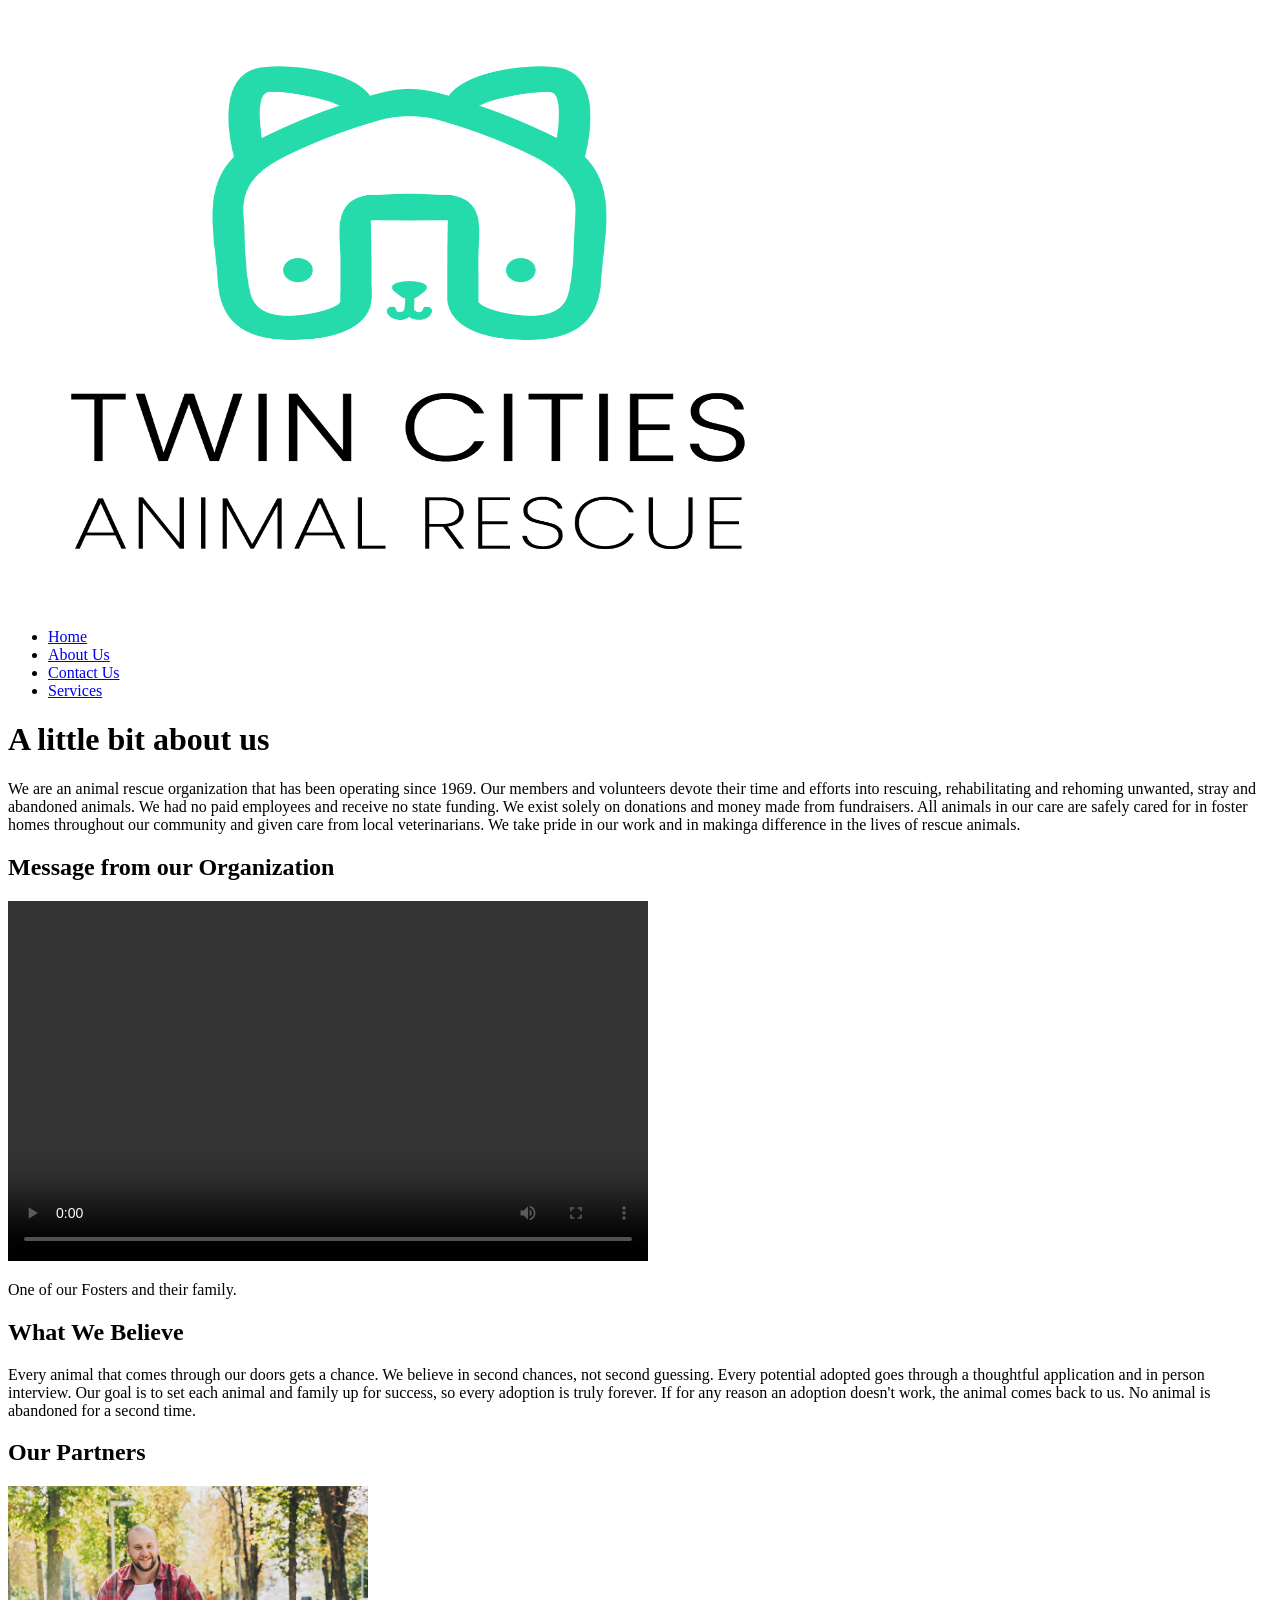
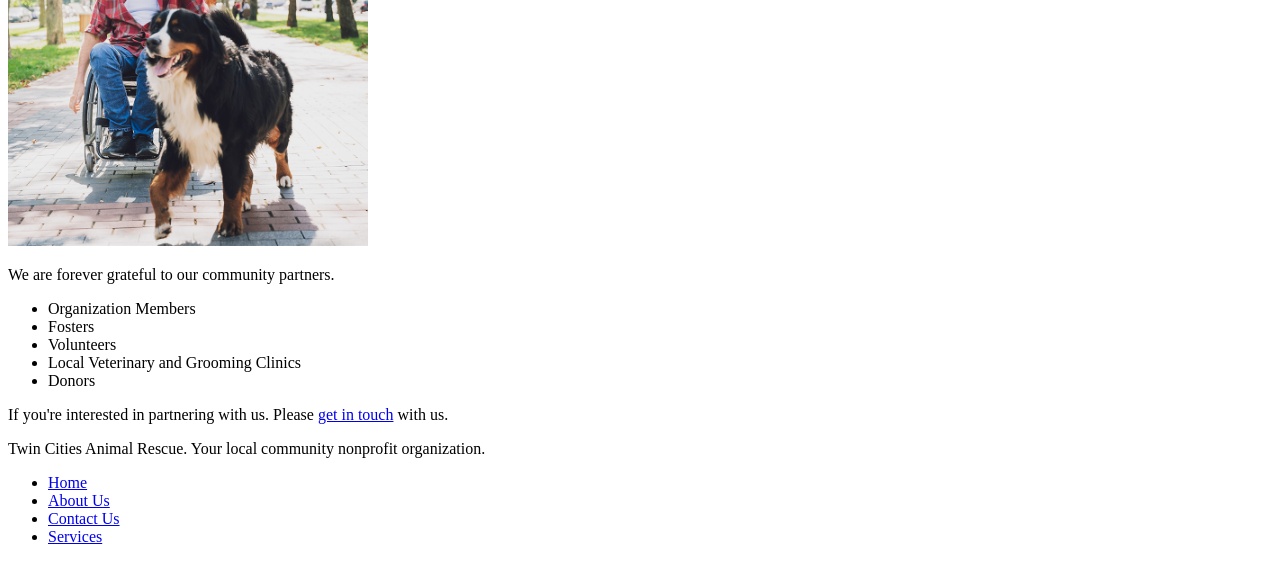
==== about.html @ eaffd4da "first commit" ====
<!DOCTYPE html>
<html lang="en">
<head>

    <meta charset="UTF-8">
    <meta name="viewport" content="width=device-width, initial-scale=1.0">
    <title>About Us | Twin Cities Animal Rescue</title>
</head>

<body>
    <header>

        <img src="media/Animal Shelter_c/rescue-logo_c.png" alt="Twin Cities Animal Rescue logo" width="800" height="600"
        <nav aria-label="Primary Navigation">
            <ul>
                <li><a href="index.html">Home</a></li>
                <li><a href="about.html" aria-current="page">About Us</a></li>
                <li><a href="contact.html">Contact Us</a></li>
                <li><a href="services.html">Services</a></li>
            </ul>
        </nav>
      
    </header>

    <main>

        <h1>A little bit about us</h1>
        <p>We are an animal rescue organization that has been operating since 1969. Our members and volunteers
            devote their time and efforts into rescuing, rehabilitating and rehoming unwanted, stray and abandoned
            animals. We had no paid employees and receive no state funding. We exist solely on donations and money
            made from fundraisers. All animals in our care are safely cared for in foster homes throughout our community
            and given care from local veterinarians. We take pride in our work and in makinga difference in the lives
            of rescue animals.
        </p>

        <section aria-label="video-header">
            <h2 id="video-header">Message from our Organization</h2>
            <video controls width="640" height="360">
                <source src="media/Animal Shelter_c/rescue-message_c.mp4" type="video/mp4">
                <p>Your browser does not support HTML5 video.</p>
                <p><a href="media/Animal Shelter_c/rescue-message_c.mp4">Download the video</a> instead</p>
            </video>
            <br><p>One of our Fosters and their family.</p>
        </section>

        <section aria-label="our-beliefs">
            <h2 id="our-beliefs">What We Believe</h2>
            <p>Every animal that comes through our doors gets a chance. We believe in second chances, not 
                second guessing. Every potential adopted goes through a thoughtful application and in person 
                interview. Our goal is to set each animal and family up for success, so every adoption is 
                truly forever. If for any reason an adoption doesn't work, the animal comes back to us. No 
                animal is abandoned for a second time. 
            </p>
        </section>

        <section aria-label="partners">
            <h2 id="partners">Our Partners</h2>
            <img src="media/Animal Shelter_c/rescue-feature-small_c.png" alt="Man in jeans and plaid shirt sitting in a 
            wheelchair with a large saint bernese dog" width="360" height="360"<br>
            <p>We are forever grateful to our community partners.</p>
            <ul>
                <li>Organization Members</li>
                <li>Fosters</li>
                <li>Volunteers</li>
                <li>Local Veterinary and Grooming Clinics</li>
                <li>Donors</li>
            </ul>
            <p>If you're interested in partnering with us. Please <a href="contact.html">get in touch</a> with us.</p>
        </section>

    </main>

    <footer>

        <p>Twin Cities Animal Rescue. Your local community nonprofit organization.</p>
        <nav aria-label="Footer Navigation">
            <ul>
                <li><a href="index.html">Home</a></li>
                <li><a href="about.html">About Us</a></li>
                <li><a href="contact.html">Contact Us</a></li>
                <li><a href="services.html">Services</a></li>
            </ul>
        </nav>
        
    </footer>
</body>
</html>
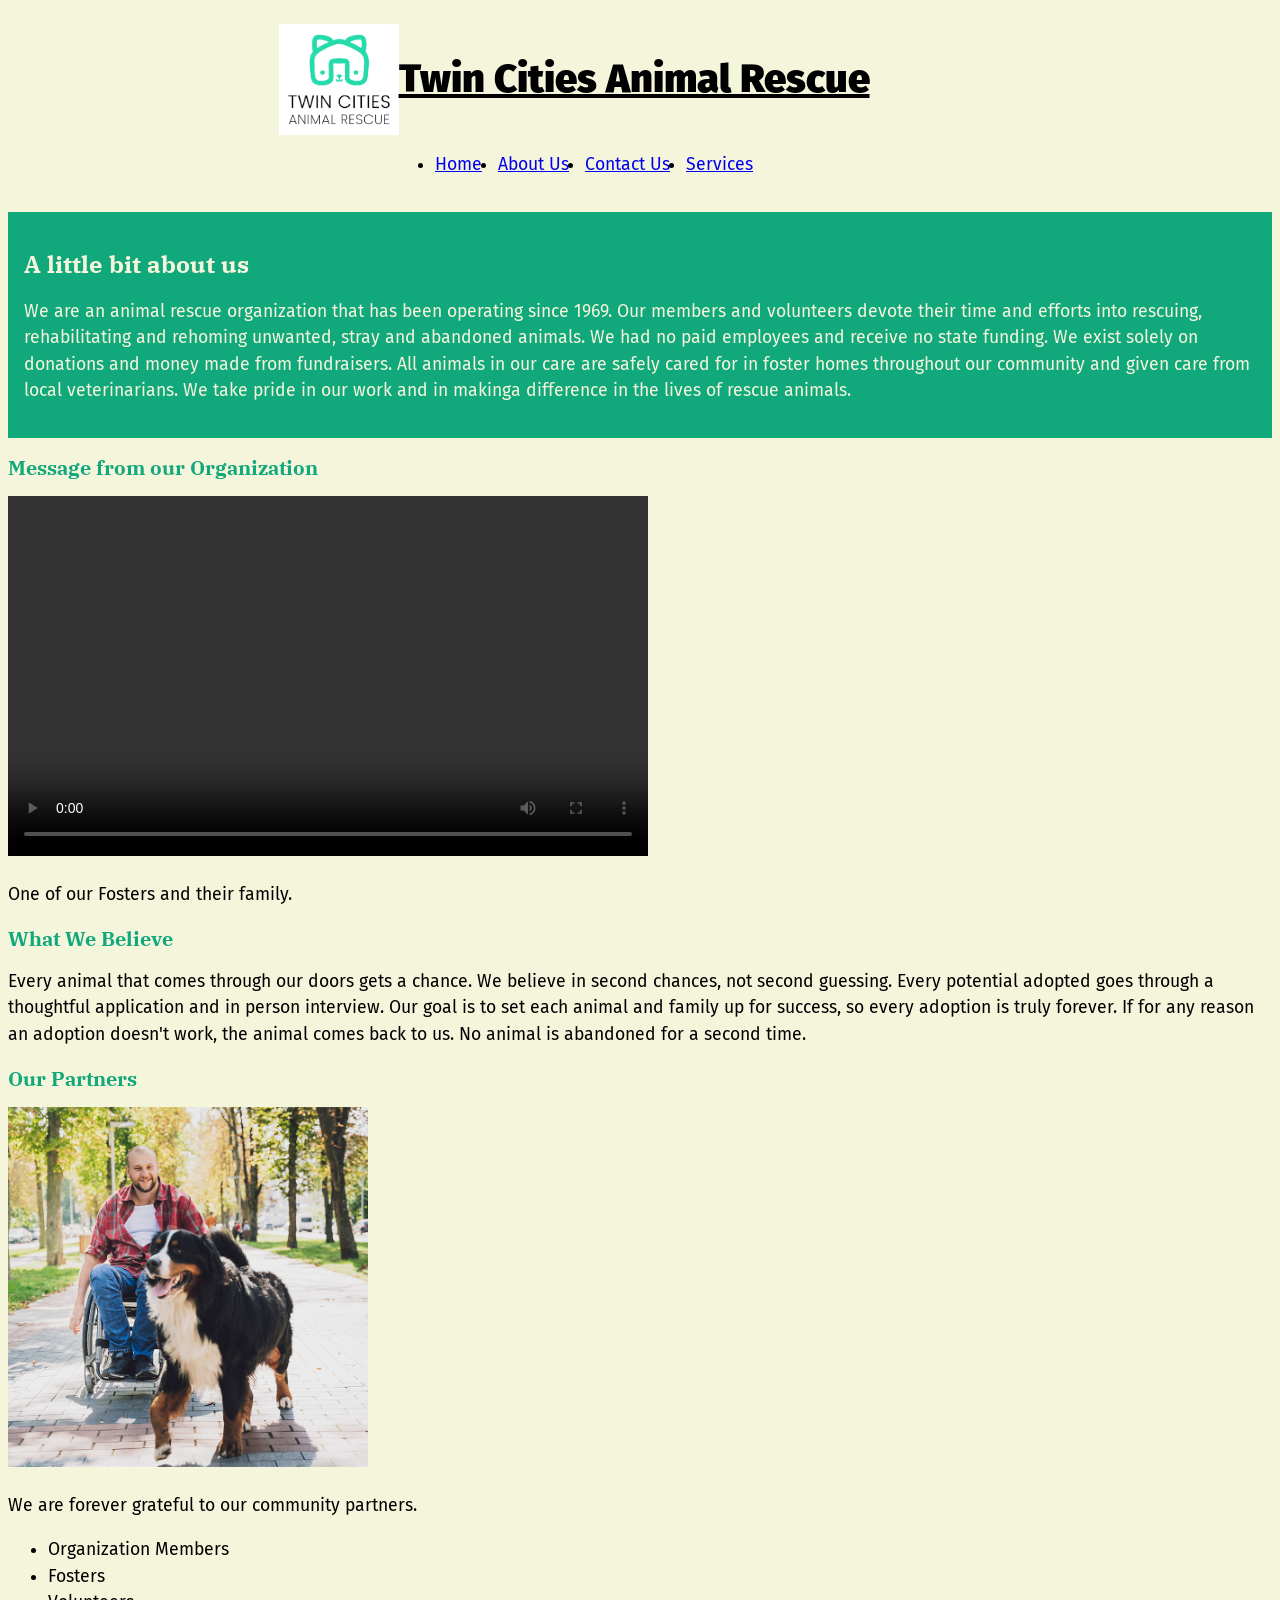
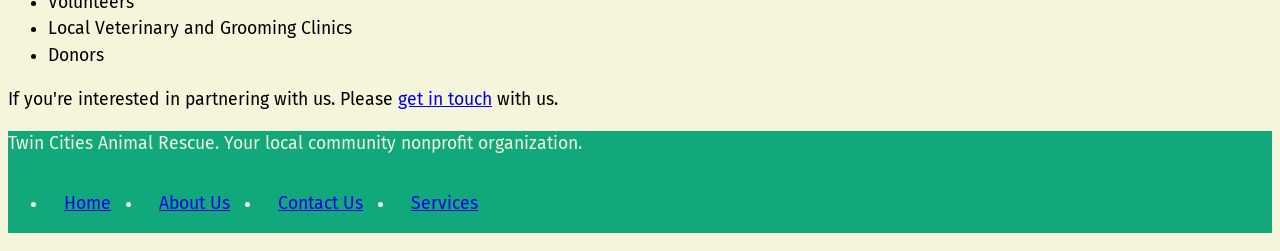
==== commit b0a2edae: "added-css" ====
--- a/about.html
+++ b/about.html
@@ -5,12 +5,20 @@
     <meta charset="UTF-8">
     <meta name="viewport" content="width=device-width, initial-scale=1.0">
     <title>About Us | Twin Cities Animal Rescue</title>
+    <link rel="preconnect" href="https://fonts.googleapis.com">
+    <link rel="preconnect" href="https://fonts.gstatic.com" crossorigin>
+    <link href="https://fonts.googleapis.com/css2?family=Fira+Sans:ital,wght@0,100;0,200;0,300;0,400;0,500;0,600;0,700;0,800;0,900;1,100;1,200;1,300;1,400;1,500;1,600;1,700;1,800;1,900&family=IBM+Plex+Serif:ital,wght@0,100;0,200;0,300;0,400;0,500;0,600;0,700;1,100;1,200;1,300;1,400;1,500;1,600;1,700&display=swap" rel="stylesheet">
+    <link rel="stylesheet" href="css/styles.css"
+
 </head>
 
 <body>
     <header>
 
-        <img src="media/Animal Shelter_c/rescue-logo_c.png" alt="Twin Cities Animal Rescue logo" width="800" height="600"
+        <div class="header-inner">
+        <a class="brand" href="index.html">
+        <img src="media/Animal Shelter_c/rescue-logo_c.png" alt="Twin Cities Animal Rescue logo" width="800" height="600">
+        <span class="brand-name">Twin Cities Animal Rescue</span></a>
         <nav aria-label="Primary Navigation">
             <ul>
                 <li><a href="index.html">Home</a></li>
@@ -19,11 +27,13 @@
                 <li><a href="services.html">Services</a></li>
             </ul>
         </nav>
+        </div>
       
     </header>
 
     <main>
 
+        <section class="hero">
         <h1>A little bit about us</h1>
         <p>We are an animal rescue organization that has been operating since 1969. Our members and volunteers
             devote their time and efforts into rescuing, rehabilitating and rehoming unwanted, stray and abandoned
@@ -32,6 +42,7 @@
             and given care from local veterinarians. We take pride in our work and in makinga difference in the lives
             of rescue animals.
         </p>
+        </section>
 
         <section aria-label="video-header">
             <h2 id="video-header">Message from our Organization</h2>
@@ -72,6 +83,7 @@
 
     <footer>
 
+        <div class=""footer-inner">
         <p>Twin Cities Animal Rescue. Your local community nonprofit organization.</p>
         <nav aria-label="Footer Navigation">
             <ul>
@@ -81,6 +93,7 @@
                 <li><a href="services.html">Services</a></li>
             </ul>
         </nav>
+        </div>
         
     </footer>
 </body>
--- a/css/styles.css
+++ b/css/styles.css
@@ -0,0 +1,118 @@
+body {
+    margin: 1;
+    font-family: "Fira Sans", Arial, sans-serif;
+    font-size: 1.1rem;
+    line-height: 1.5;
+    background-color: beige;
+    color: black;
+}
+
+h1, h2, h3{
+    font-family: "IBM Plex Serif", Arial, sans-serif;
+    line-height: 1.25;
+    margin: 0 0 2;
+    color: rgb(17, 168, 123);
+}
+
+h1{
+    font-size: 1.5rem;
+    font-weight: 700;
+}
+h2{
+    font-size: 1.25rem;
+    font-weight: 700;
+}
+h3{
+    font-size: 1.1rem;
+    font-weight: 500;
+}
+
+header{
+    background-color: beige;
+    border-bottom: 1px solid rgb(17, 168, 123);
+}
+
+.header-inner{
+    display: flex;
+    flex-direction: column;
+    align-items: center;
+    max-width: 1100px;
+    margin: 0;
+    padding: 1rem;
+}
+
+.brand{
+    display: flex;
+    align-items: center;
+    gap: 1;
+    color: black;
+}
+
+.brand img{
+    align-items: center;
+    width: 120px;
+    height: auto;
+}
+
+.brand-name{
+    align-items: center;
+    font-family: "Fira Sans", Arial, sans-serif;
+    font-weight: 900;
+    font-size: 2.5rem;
+    margin: 1;
+}
+
+nav ul{
+    display: flex;
+    flex-wrap: wrap;
+    margin: 1;
+    padding: 1;
+    gap: 1rem;
+}
+
+main{
+    padding: 1;
+    background-color: beige;
+    border: rgb(17, 168, 123);
+}
+
+.hero{
+    background-color: rgb(17, 168, 123);
+    color: beige;
+    padding: 1rem;
+}
+
+.hero h1{
+    color: beige;
+}
+
+section{
+    padding: 1;
+    background-color: beige;
+    border: rgb(17, 168, 123);
+}
+
+fieldset{
+    flex: 1 1 0;
+    margin: 1;
+    padding: 1rem;
+    border: 1px;
+}
+
+footer{
+    background-color: rgb(17, 168, 123);
+    color: beige;
+}
+
+.footer-inner{
+    display: flex;
+    flex-direction: column;
+    max-width: 1100px;
+    margin: 1;
+    padding: 1rem;
+}
+
+footer nav a{
+    display: flex;
+    padding: 1rem;
+}
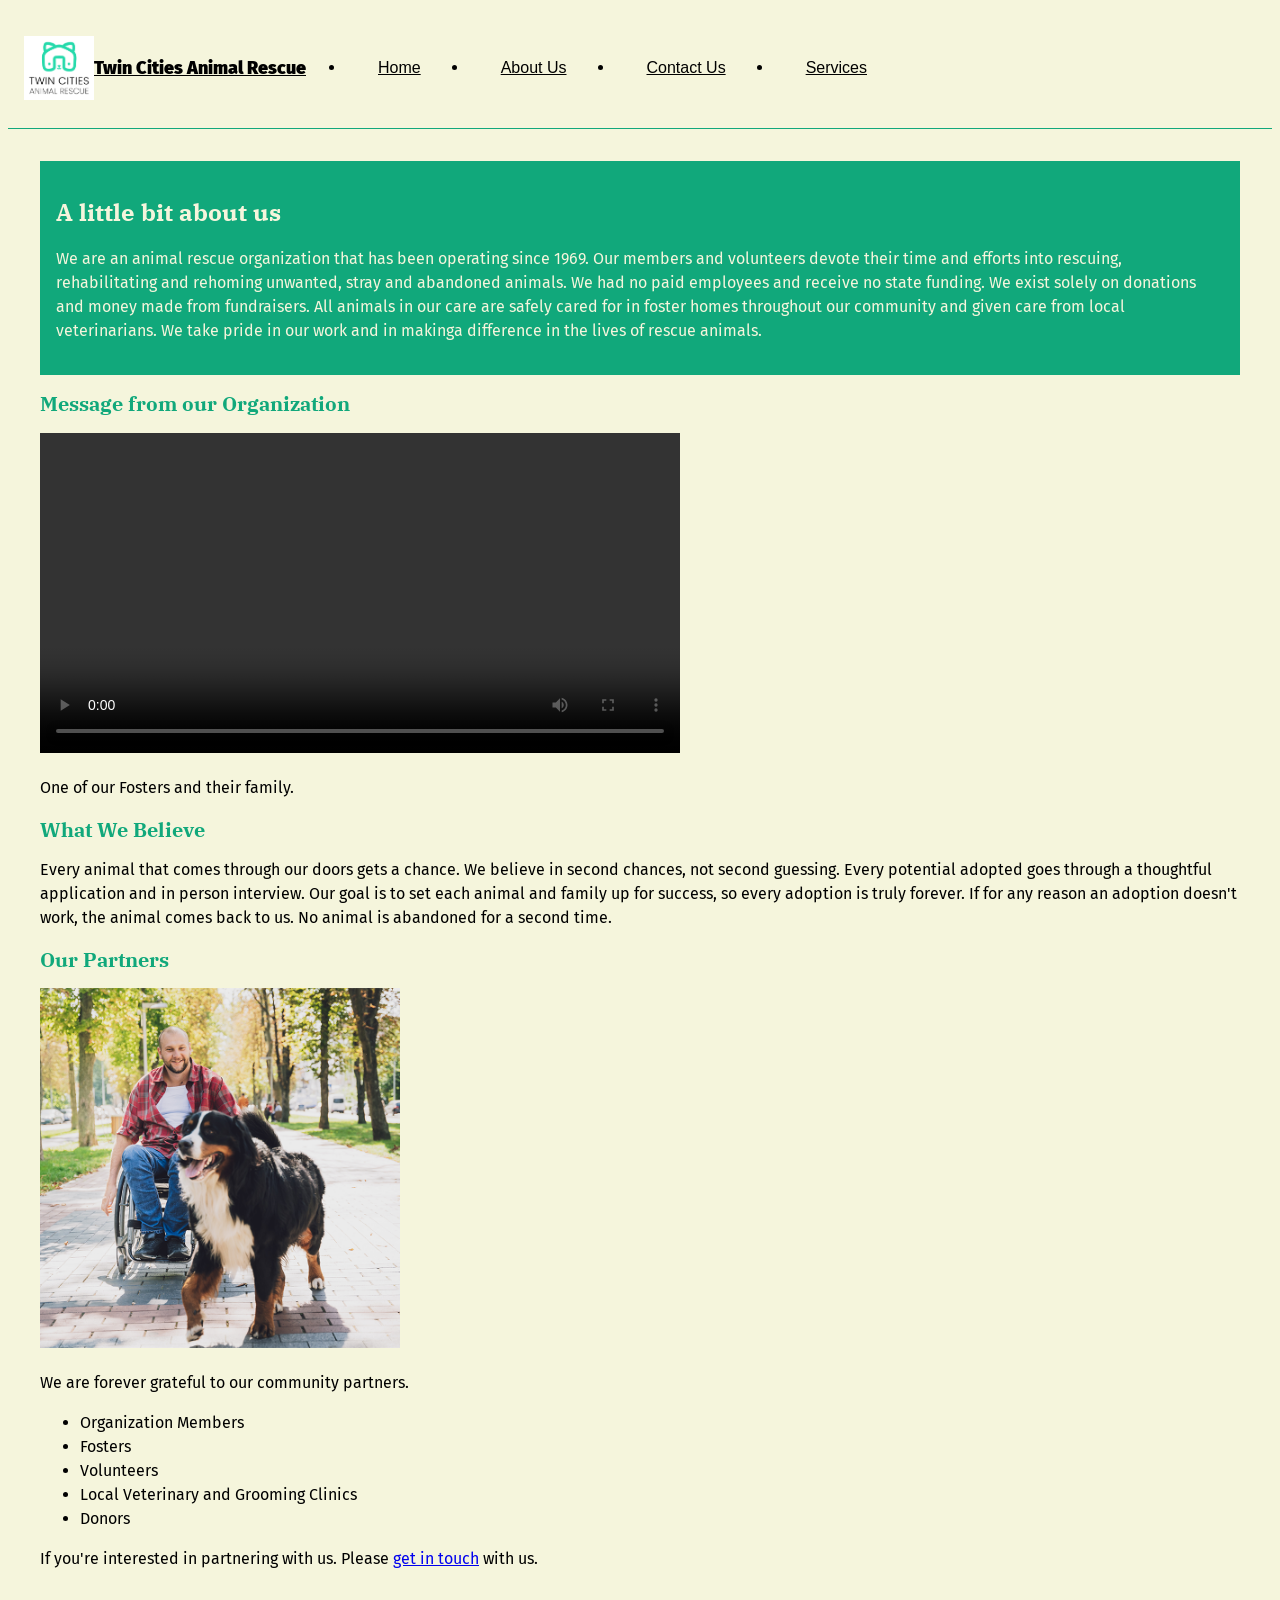
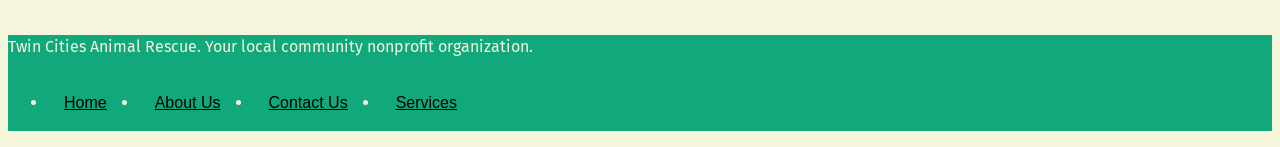
==== commit ef9d1dbe: "updating-css" ====
--- a/about.html
+++ b/about.html
@@ -8,7 +8,7 @@
     <link rel="preconnect" href="https://fonts.googleapis.com">
     <link rel="preconnect" href="https://fonts.gstatic.com" crossorigin>
     <link href="https://fonts.googleapis.com/css2?family=Fira+Sans:ital,wght@0,100;0,200;0,300;0,400;0,500;0,600;0,700;0,800;0,900;1,100;1,200;1,300;1,400;1,500;1,600;1,700;1,800;1,900&family=IBM+Plex+Serif:ital,wght@0,100;0,200;0,300;0,400;0,500;0,600;0,700;1,100;1,200;1,300;1,400;1,500;1,600;1,700&display=swap" rel="stylesheet">
-    <link rel="stylesheet" href="css/styles.css"
+    <link rel="stylesheet" href="css/styles.css">
 
 </head>
 
--- a/css/styles.css
+++ b/css/styles.css
@@ -3,15 +3,15 @@
     font-family: "Fira Sans", Arial, sans-serif;
     font-size: 1.1rem;
     line-height: 1.5;
-    background-color: beige;
-    color: black;
+    background-color: #f5f5dc;
+    color: #000000;
 }
 
 h1, h2, h3{
     font-family: "IBM Plex Serif", Arial, sans-serif;
     line-height: 1.25;
     margin: 0 0 2;
-    color: rgb(17, 168, 123);
+    color: #11a87b;
 }
 
 h1{
@@ -62,6 +62,14 @@
     margin: 1;
 }
 
+nav a{
+    display: block;
+    padding: 1rem 2rem;
+    color: black;
+    font-weight: 500;
+    font-size: 1rem;
+}
+
 nav ul{
     display: flex;
     flex-wrap: wrap;
@@ -71,7 +79,7 @@
 }
 
 main{
-    padding: 1;
+    padding: 1rem;
     background-color: beige;
     border: rgb(17, 168, 123);
 }
@@ -115,4 +123,88 @@
 footer nav a{
     display: flex;
     padding: 1rem;
+}
+
+@media(min-width: 768px){
+    body{font-size: 1rem;}
+    h1{font-size: 1.5rem;}
+    h2{font-size: 1.25rem;}
+    h3{font-size: 1.125rem;}
+    .header-inner{flex-direction: row;}
+    .brand img{width: 70px;}
+    .brand-name{font-size: 1.125rem;}
+    main{gap: 2rem; padding: 2rem;}
+    .footer-inner{flex-direction: row; flex-wrap: wrap; align-items: center;
+    justify-content: space-between; padding: 2rem;}
+}
+
+[hidden]{
+    display: none !important;
+}
+
+.save-role{
+    margin: 1 rem;
+    padding: 1rem;
+    background-color: transparent;
+    color: black;
+    font-weight: 500;
+    cursor: pointer;
+}
+
+.save-role:hover{background-color: rgb(17, 168, 123);}
+
+.save-role[aria-pressed="true"]{
+    background-color: rgb(17, 168, 123);
+    color: black;
+}
+
+.saved-panel{
+    margin: 1rem;
+    padding: 1rem;
+    border: 2px solid rgb(17, 168, 123);
+}
+
+.saved-panel ul{padding: 1rem;}
+
+.saved-panel p:last-child{margin: 0;}
+
+.saved-panel .button, 
+.saved-panel button{
+    display: inline-block;
+    margin: 0.5rem;
+    padding: 0.5rem;
+    border: 2px solid rgb(17, 168, 123);
+    background-color: rgb(17, 168, 123);
+    color: black;
+    text-decoration: none;
+    cursor: pointer;
+}
+
+.error-message{
+    display: block;
+    color: red;
+    font-weight: 700;;
+}
+
+.error-message:empty{display: none;}
+
+input.invalid,
+select.invalid{border: 2px solid red;}
+
+.form-status{
+    margin: 1rem;
+    padding: 1rem;
+    border: 2px solid rgb(17, 168, 123);
+    font-weight: 500;
+}
+
+.form-status-error{
+    border-color: red;
+    color: red;
+}
+
+img,
+video{
+    max-width: 100%;
+    height: auto;
 }
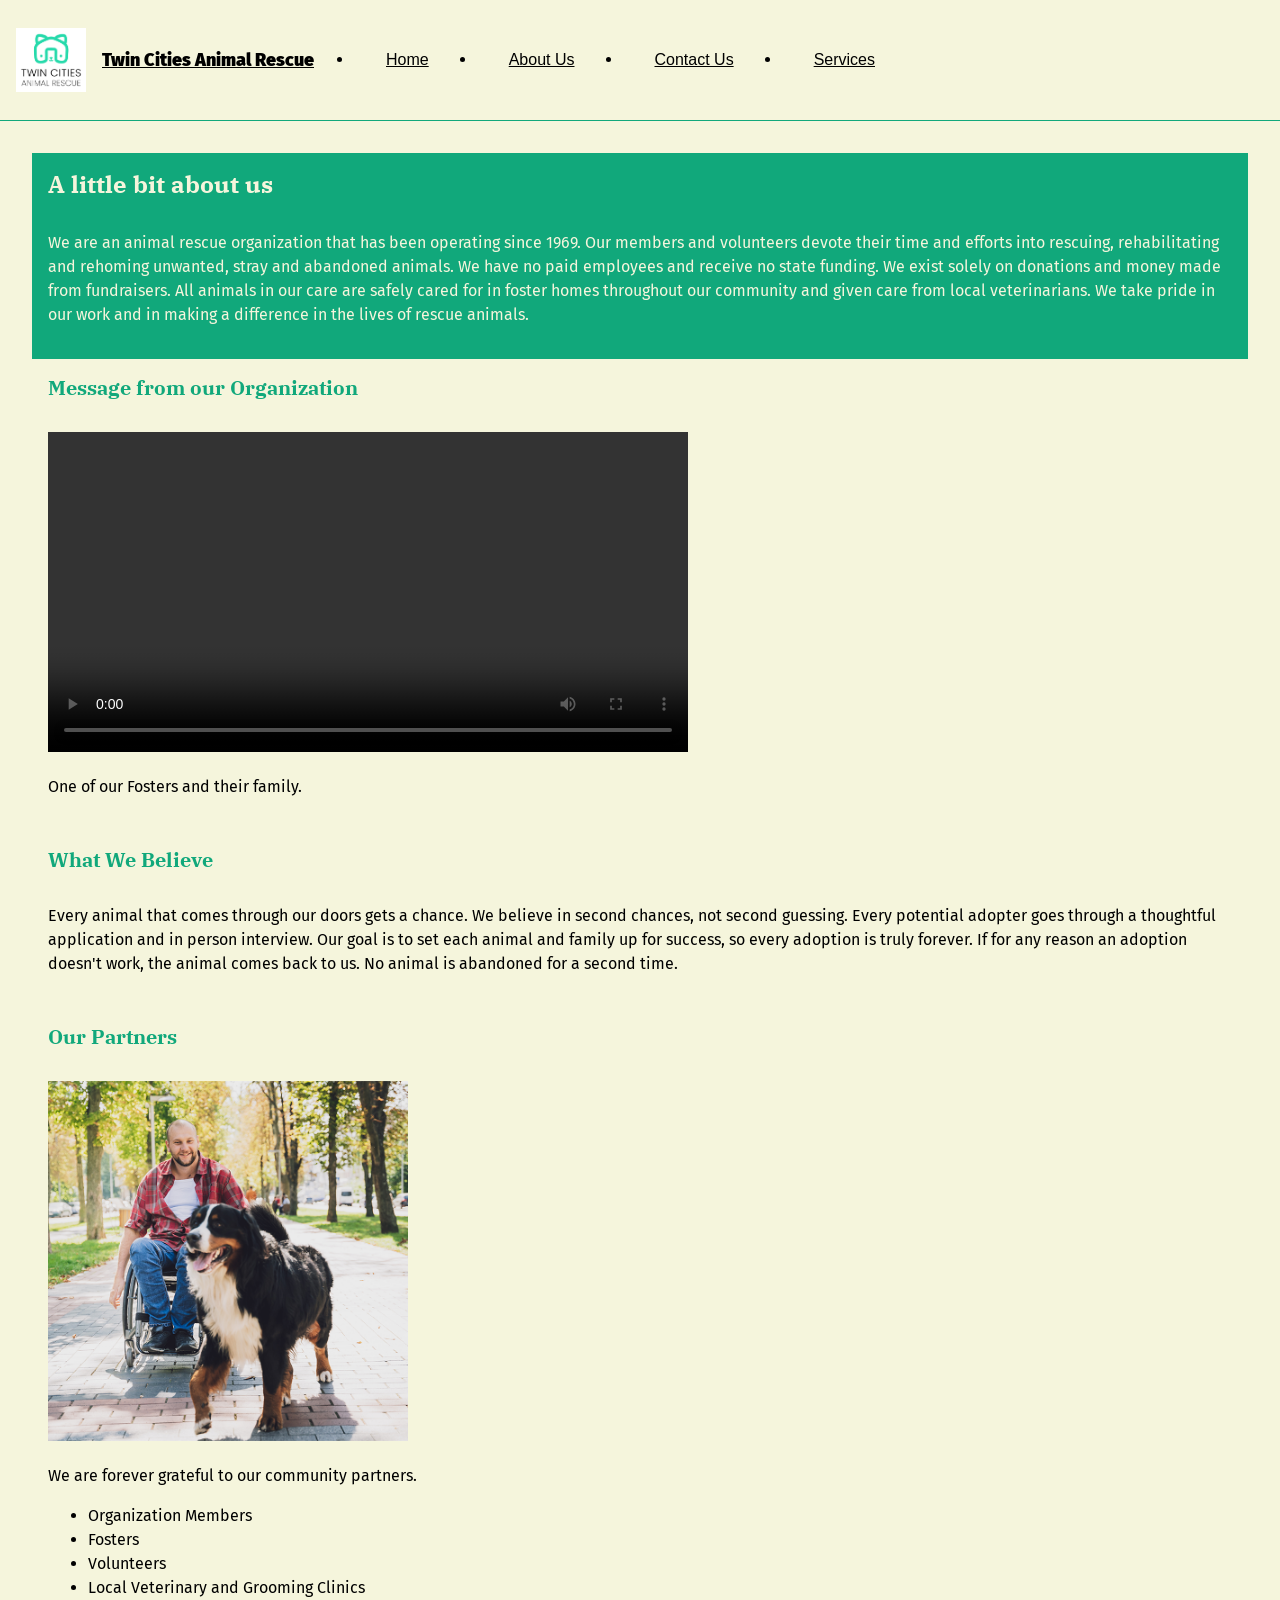
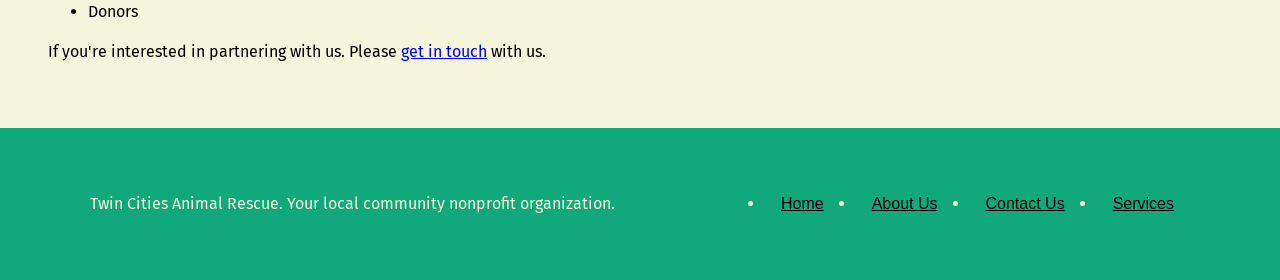
==== commit 751a7e72: "clean-code" ====
--- a/about.html
+++ b/about.html
@@ -37,9 +37,9 @@
         <h1>A little bit about us</h1>
         <p>We are an animal rescue organization that has been operating since 1969. Our members and volunteers
             devote their time and efforts into rescuing, rehabilitating and rehoming unwanted, stray and abandoned
-            animals. We had no paid employees and receive no state funding. We exist solely on donations and money
+            animals. We have no paid employees and receive no state funding. We exist solely on donations and money
             made from fundraisers. All animals in our care are safely cared for in foster homes throughout our community
-            and given care from local veterinarians. We take pride in our work and in makinga difference in the lives
+            and given care from local veterinarians. We take pride in our work and in making a difference in the lives
             of rescue animals.
         </p>
         </section>
@@ -57,7 +57,7 @@
         <section aria-label="our-beliefs">
             <h2 id="our-beliefs">What We Believe</h2>
             <p>Every animal that comes through our doors gets a chance. We believe in second chances, not 
-                second guessing. Every potential adopted goes through a thoughtful application and in person 
+                second guessing. Every potential adopter goes through a thoughtful application and in person 
                 interview. Our goal is to set each animal and family up for success, so every adoption is 
                 truly forever. If for any reason an adoption doesn't work, the animal comes back to us. No 
                 animal is abandoned for a second time. 
@@ -67,7 +67,7 @@
         <section aria-label="partners">
             <h2 id="partners">Our Partners</h2>
             <img src="media/Animal Shelter_c/rescue-feature-small_c.png" alt="Man in jeans and plaid shirt sitting in a 
-            wheelchair with a large saint bernese dog" width="360" height="360"<br>
+            wheelchair with a large saint bernese dog" width="360" height="360">
             <p>We are forever grateful to our community partners.</p>
             <ul>
                 <li>Organization Members</li>
@@ -83,7 +83,7 @@
 
     <footer>
 
-        <div class=""footer-inner">
+        <div class="footer-inner">
         <p>Twin Cities Animal Rescue. Your local community nonprofit organization.</p>
         <nav aria-label="Footer Navigation">
             <ul>
--- a/css/styles.css
+++ b/css/styles.css
@@ -1,5 +1,5 @@
 body {
-    margin: 1;
+    margin: 0;
     font-family: "Fira Sans", Arial, sans-serif;
     font-size: 1.1rem;
     line-height: 1.5;
@@ -10,7 +10,7 @@
 h1, h2, h3{
     font-family: "IBM Plex Serif", Arial, sans-serif;
     line-height: 1.25;
-    margin: 0 0 2;
+    margin: 0 0 2rem;
     color: #11a87b;
 }
 
@@ -44,22 +44,20 @@
 .brand{
     display: flex;
     align-items: center;
-    gap: 1;
+    gap: 1rem;
     color: black;
 }
 
 .brand img{
-    align-items: center;
     width: 120px;
     height: auto;
 }
 
 .brand-name{
-    align-items: center;
     font-family: "Fira Sans", Arial, sans-serif;
     font-weight: 900;
     font-size: 2.5rem;
-    margin: 1;
+    margin: 0;
 }
 
 nav a{
@@ -95,16 +93,15 @@
 }
 
 section{
-    padding: 1;
+    padding: 1rem;
     background-color: beige;
     border: rgb(17, 168, 123);
 }
 
 fieldset{
-    flex: 1 1 0;
-    margin: 1;
-    padding: 1rem;
-    border: 1px;
+    margin: 1rem;
+    padding: 1rem;
+    border: 1px solid rgb(17, 168, 123);
 }
 
 footer{
@@ -116,7 +113,7 @@
     display: flex;
     flex-direction: column;
     max-width: 1100px;
-    margin: 1;
+    margin: 0 auto;
     padding: 1rem;
 }
 
@@ -127,35 +124,16 @@
 
 @media(min-width: 768px){
     body{font-size: 1rem;}
-    h1{font-size: 1.5rem;}
-    h2{font-size: 1.25rem;}
-    h3{font-size: 1.125rem;}
     .header-inner{flex-direction: row;}
     .brand img{width: 70px;}
     .brand-name{font-size: 1.125rem;}
-    main{gap: 2rem; padding: 2rem;}
+    main{padding: 2rem;}
     .footer-inner{flex-direction: row; flex-wrap: wrap; align-items: center;
     justify-content: space-between; padding: 2rem;}
 }
 
 [hidden]{
     display: none !important;
-}
-
-.save-role{
-    margin: 1 rem;
-    padding: 1rem;
-    background-color: transparent;
-    color: black;
-    font-weight: 500;
-    cursor: pointer;
-}
-
-.save-role:hover{background-color: rgb(17, 168, 123);}
-
-.save-role[aria-pressed="true"]{
-    background-color: rgb(17, 168, 123);
-    color: black;
 }
 
 .saved-panel{
@@ -183,7 +161,7 @@
 .error-message{
     display: block;
     color: red;
-    font-weight: 700;;
+    font-weight: 700;
 }
 
 .error-message:empty{display: none;}
@@ -196,11 +174,25 @@
     padding: 1rem;
     border: 2px solid rgb(17, 168, 123);
     font-weight: 500;
+}
+
+.form-status-success{
+    border-color: rgb(17, 168, 123);
+    color: black;
 }
 
 .form-status-error{
     border-color: red;
     color: red;
+}
+
+.button{
+    display: inline-block;
+    padding: 0.5rem 1rem;
+    background-color: beige;
+    color: black;
+    font-weight: 600;
+    text-decoration: none;
 }
 
 img,
